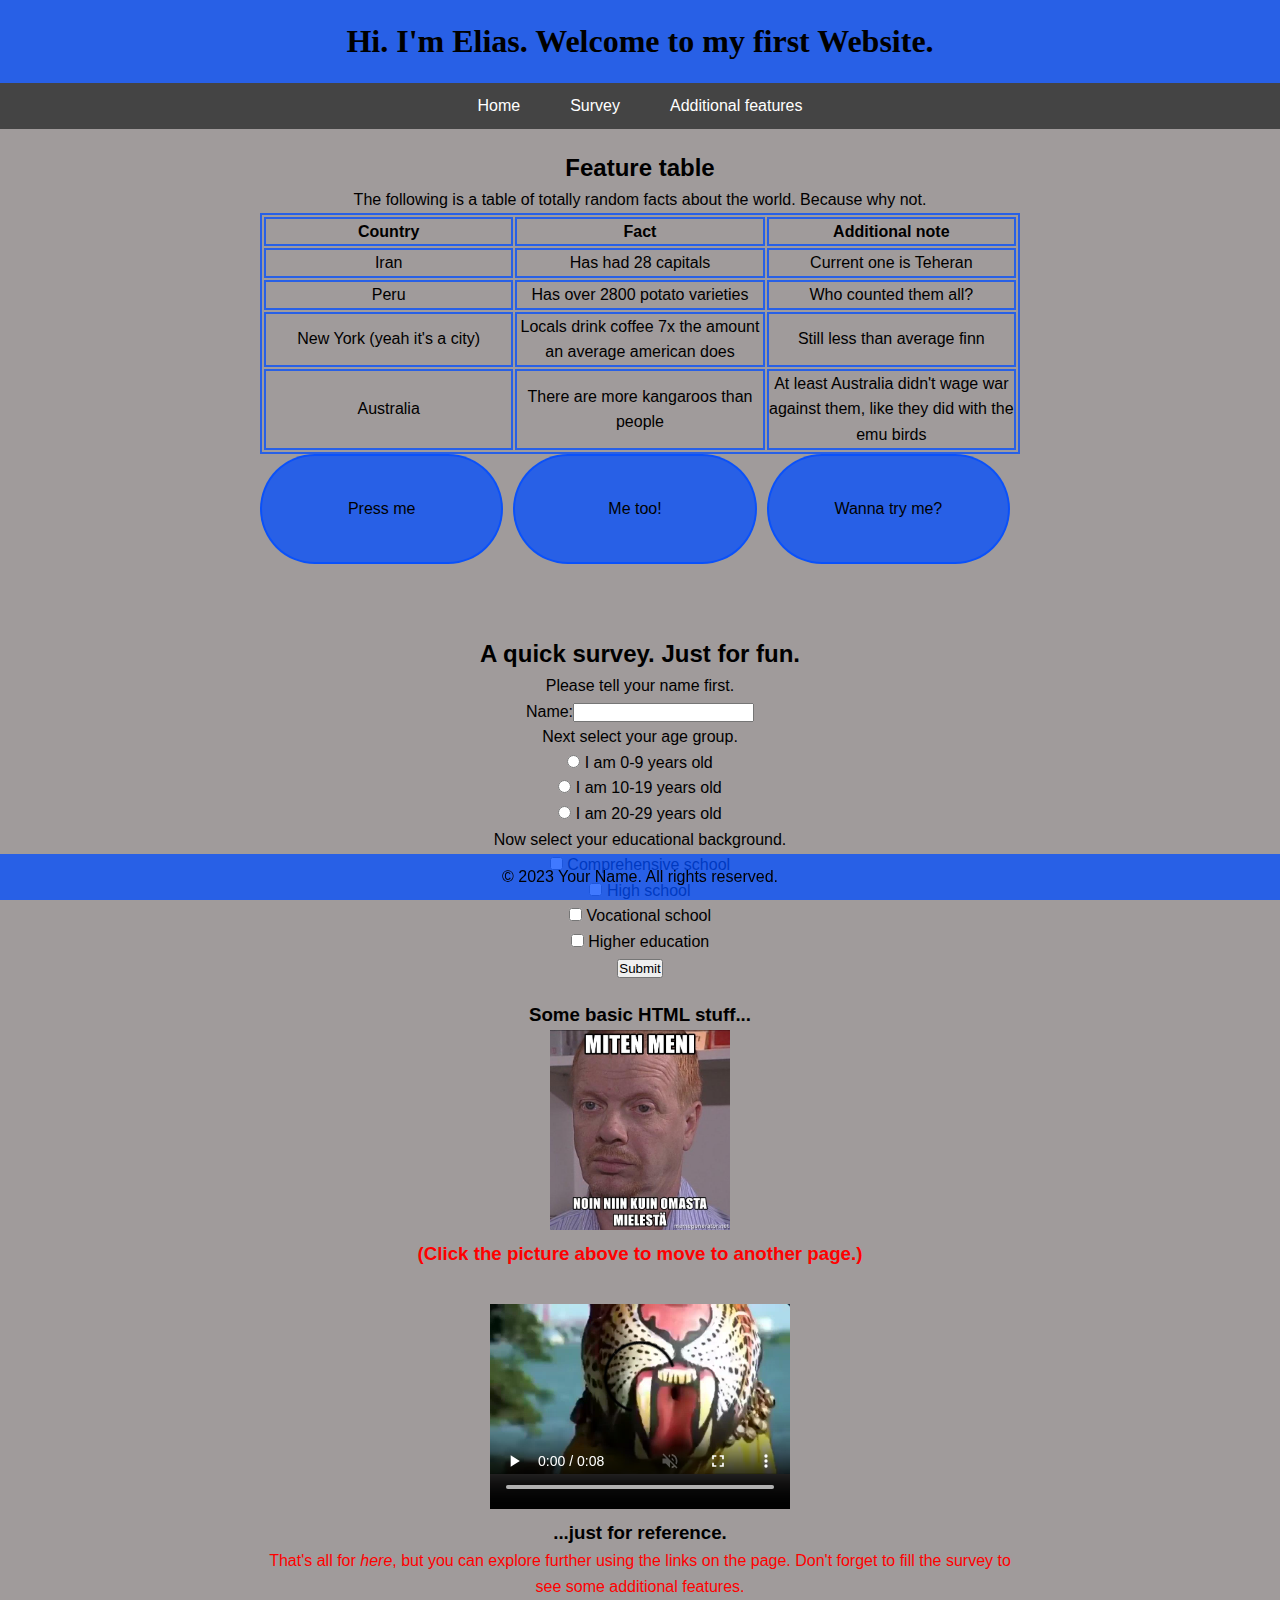
==== home/user/project/index.html @ 3a320218 "testausta" ====
<!DOCTYPE html>
<html lang="en">
<head>
    <meta charset="UTF-8">
    <meta name="viewport" content="width=device-width, initial-scale=1.0">
    <title>Home</title>
    <link rel="stylesheet" href="styles.css">
</head>
<body>
    <header>
        <h1>Hi. I'm Elias. Welcome to my first Website.</h1>
    </header>
    <nav>
        <ul>
            <li><a href="#home">Home</a></li>
            <li><a href="#survey">Survey</a></li>
            <li><a href="#misc">Additional features</a></li>
        </ul>
    </nav>
    <main>
        <section id="home">
            <h2>Feature table</h2>
            <p>The following is a table of totally random facts about the world. Because why not.</p>
            <table>
                <tr>
                  <th>Country</th>
                  <th>Fact</th>
                  <th>Additional note</th>
                </tr>
                <tr>
                  <td>Iran</td>
                  <td>Has had 28 capitals</td>
                  <td>Current one is Teheran</td>
                </tr>
                <tr>
                  <td>Peru</td>
                  <td>Has over 2800 potato varieties</td>
                  <td>Who counted them all?</td>
                </tr>
                <tr>
                  <td>New York (yeah it's a city)</td>
                  <td>Locals drink coffee 7x the amount an average american does</td>
                  <td>Still less than average finn</td>
                </tr>
                <tr>
                  <td>Australia</td>
                  <td>There are more kangaroos than people</td>
                  <td>At least Australia didn't wage war against them, like they did with the emu birds</td>
                </tr>
              </table>

              <div class="button-container">
                <button onclick="myButton1()">Press me</button>
                <button onclick="myButton2()">Me too!</button>
                <button onclick="myButton3()">Wanna try me?</button>
                    <p id="popup"></p>
              </div>
            <br>
            <br>
        </section>

        <section id="survey">
            <h2>A quick survey. Just for fun.</h2>
            <form id="surveyForm">

                <p>Please tell your name first.</p>
                <label>Name:</label><input type="text" id="name" name="name"><br>

                <p>Next select your age group.</p>
                <input type="radio" id="group1" name="ageGroup" value="age group1">
                <label for="group1"> I am 0-9 years old</label><br>

                <input type="radio" id="group2" name="ageGroup" value="age group2">
                <label for="group2"> I am 10-19 years old</label><br>

                <input type="radio" id="group3" name="ageGroup" value="age group3">
                <label for="group3"> I am 20-29 years old</label><br>

                <p>Now select your educational background.</p>
                <input type="checkbox" id="school1" name="school" value="Comprehensive">
                <label for="school1"> Comprehensive school</label><br>

                <input type="checkbox" id="school2" name="school" value="High school">
                <label for="school2"> High school</label><br>

                <input type="checkbox" id="school3" name="school" value="Vocational school">
                <label for="school3"> Vocational school</label><br>

                <input type="checkbox" id="school4" name="school" value="Higher education">
                <label for="school4"> Higher education</label><br>

                <input type="submit" value="Submit">
            </form>

        <div id="surveyResults" style="display: none;">
            <h3>Your Survey Results:</h3>
            <p><strong>Name:</strong> <span id="nameResult"></span></p>
            <p><strong>Age Group:</strong> <span id="ageGroupResult"></span></p>
            <p><strong>Educational Background:</strong> <span id="educationResult"></span></p>
        </div>
        </section>

        <section id="misc">
            <h3>Some basic HTML stuff...<br>
                <a href="/home/user/project/portfolio.html" target="_blank"><img src="../project/pictures/mitenmeni.jpg" alt="meme" width="180" height="200"></a>
            <p style="color:red;">(Click the picture above to move to another page.)</p>
            <video width="300" height="240" autoplay muted loop controls><source src="../project/pictures/bengali.mp4" type="video/mp4">
            </video>
            <br>...just for reference.</h3>
            <p>That's all for <em>here</em>, but you can explore further using the links on the page. Don't forget to fill the survey to see some additional features.</p>
            <br>
        </section>
    </main>
    <footer>
        <p>&copy; 2023 Your Name. All rights reserved.</p>
    </footer>
    <script src="../../../JavaScript/surveyResults.js"></script>
</body>
</html>
---- home/user/project/styles.css ----
/* Reset some default browser styles */
* {
    margin: 0;
    padding: 0;
    box-sizing: border-box;
}

/* Set a base font size and family for the entire document */
body {
    font-family: Arial, sans-serif;
    font-size: 16px;
    line-height: 1.6;
    color: #000000;
    background-color: #a09b9b;
}

/* Style the header */
h1 {
    font-family: Papyrus, Fantasy;
    background-color: #004cffbf;
    color: #000000;
    padding: 16px 0;
    text-align: center;
}

h2, h3 {
    color: #000000;
    padding: 0;
    text-align: center;
}

/* Style the navigation menu */
nav ul {
    list-style-type: none;
    padding: 0;
    display: flex;
    justify-content: center;
    background-color: #444;
}

nav ul li {
    margin: 0 15px;
}

nav ul li a {
    color: #fff;
    text-decoration: none;
    padding: 10px;
    display: block;
}

nav ul li a:hover {
    background-color: #555;
}

/* Main content styles */
main {
    padding: 20px;
    max-width: 800px;
    margin: 0 auto;
}

/* Section styles */
#home {
    margin-bottom: 20px;
    text-align: center;
    color: #000000;
}

table, th, td {
    width: 100%;
    border:2px solid #004cffbf;
    text-align: center;
    table-layout: fixed;
}

#survey{
    margin-bottom: 20px;
    text-align: center;
    color: #000000;
}

#misc{
    margin-bottom: 20px;
    text-align: center;
    color: #ff0000;
}


/* Style for buttons */
button {
    background-color: #004cffbf; /* Green background */
    color: #000000; /* White text */
    padding: 0;
    border: 2px solid #004cffbf;
    border-radius: 100px;
    cursor: pointer;
    font-size: 16px;
    width: 10px;
    height: 110px;
    flex: 1;    
  }
  
  button:hover {
    background-color: #218838; /* Darker green on hover */
  }

  .button-container {
    display: flex;                   /* Use Flexbox layout */
    justify-content: space-between; /* Space buttons evenly */
    align-items: center;           /* Stretch buttons to fill container height */
    gap: 10px;                      /* Add space between buttons */
}

#surveyResults {
    background-color: #f9f9f9;        /* Background color */
    border: 2px solid #004cff;        /* Border color and thickness */
    border-radius: 8px;               /* Rounded corners */
    padding: 10px;                    /* Inner spacing */
    margin: auto;                /* Margin for spacing around the div, centered */
    width: 50%;                       /* Width of the div */
    box-shadow: 0 2px 10px rgba(0, 0, 0, 0.1); /* Subtle shadow effect */
    font-family: Arial, sans-serif;   /* Font family */
    color: #000000;                      /* Text color */
}

/* Additional styles for headers and paragraphs inside the div */
#surveyResults h3 {
    color: #000000;                   /* Color for the header */
    font-size: 24px;                  /* Font size */
}

#surveyResults p {
    font-size: 16px;                  /* Font size */
    line-height: 2.5;                 /* Line height for readability */
}


/* Footer styles */
footer {
    background-color: #004cffbf;
    color: #000000;
    text-align: center;
    padding: 10px 0;
    position: fixed;
    width: 100%;
    bottom: 0;
}
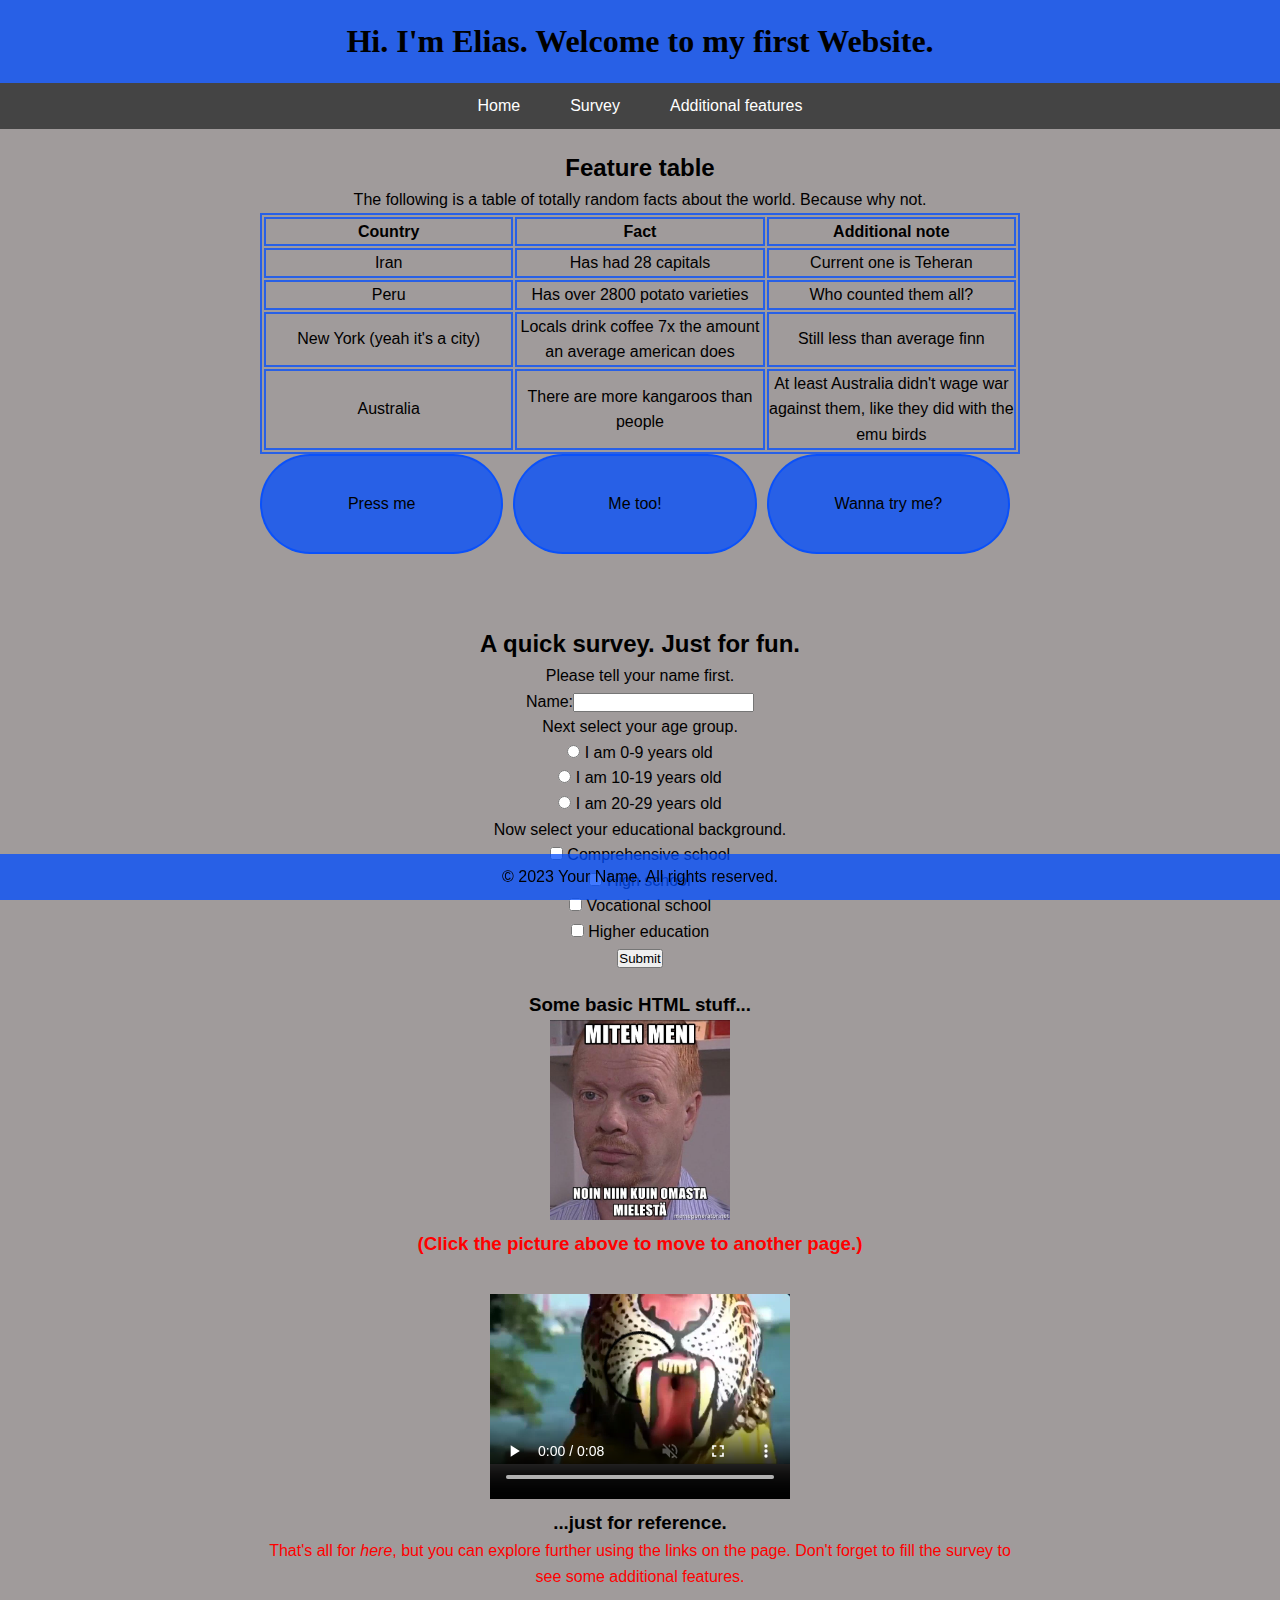
==== commit 25d7bc28: "valmis_arviointiin" ====
--- a/home/user/project/index.html
+++ b/home/user/project/index.html
@@ -102,7 +102,7 @@
 
         <section id="misc">
             <h3>Some basic HTML stuff...<br>
-                <a href="/home/user/project/portfolio.html" target="_blank"><img src="../project/pictures/mitenmeni.jpg" alt="meme" width="180" height="200"></a>
+                <a href="/home/user/project/quiz.html" target="_blank"><img src="../project/pictures/mitenmeni.jpg" alt="meme" width="180" height="200"></a>
             <p style="color:red;">(Click the picture above to move to another page.)</p>
             <video width="300" height="240" autoplay muted loop controls><source src="../project/pictures/bengali.mp4" type="video/mp4">
             </video>
--- a/home/user/project/styles.css
+++ b/home/user/project/styles.css
@@ -1,11 +1,11 @@
-/* Reset some default browser styles */
+
 * {
     margin: 0;
     padding: 0;
     box-sizing: border-box;
 }
 
-/* Set a base font size and family for the entire document */
+
 body {
     font-family: Arial, sans-serif;
     font-size: 16px;
@@ -14,7 +14,7 @@
     background-color: #a09b9b;
 }
 
-/* Style the header */
+
 h1 {
     font-family: Papyrus, Fantasy;
     background-color: #004cffbf;
@@ -29,7 +29,7 @@
     text-align: center;
 }
 
-/* Style the navigation menu */
+
 nav ul {
     list-style-type: none;
     padding: 0;
@@ -53,14 +53,14 @@
     background-color: #555;
 }
 
-/* Main content styles */
+
 main {
     padding: 20px;
     max-width: 800px;
     margin: 0 auto;
 }
 
-/* Section styles */
+
 #home {
     margin-bottom: 20px;
     text-align: center;
@@ -87,56 +87,56 @@
 }
 
 
-/* Style for buttons */
+
 button {
-    background-color: #004cffbf; /* Green background */
-    color: #000000; /* White text */
+    background-color: #004cffbf;
+    color: #000000;
     padding: 0;
     border: 2px solid #004cffbf;
     border-radius: 100px;
     cursor: pointer;
     font-size: 16px;
-    width: 10px;
-    height: 110px;
+    width: 100px;
+    height: 100px;
     flex: 1;    
   }
   
   button:hover {
-    background-color: #218838; /* Darker green on hover */
+    background-color: #218838;
   }
 
   .button-container {
-    display: flex;                   /* Use Flexbox layout */
-    justify-content: space-between; /* Space buttons evenly */
-    align-items: center;           /* Stretch buttons to fill container height */
-    gap: 10px;                      /* Add space between buttons */
+    display: flex;
+    justify-content: space-between;
+    align-items: center;
+    gap: 10px;
 }
 
 #surveyResults {
-    background-color: #f9f9f9;        /* Background color */
-    border: 2px solid #004cff;        /* Border color and thickness */
-    border-radius: 8px;               /* Rounded corners */
-    padding: 10px;                    /* Inner spacing */
-    margin: auto;                /* Margin for spacing around the div, centered */
-    width: 50%;                       /* Width of the div */
-    box-shadow: 0 2px 10px rgba(0, 0, 0, 0.1); /* Subtle shadow effect */
-    font-family: Arial, sans-serif;   /* Font family */
-    color: #000000;                      /* Text color */
+    background-color: #f9f9f9;
+    border: 2px solid #004cff;
+    border-radius: 8px;
+    padding: 10px;
+    margin: auto;
+    width: 50%;
+    box-shadow: 0 2px 10px rgba(0, 0, 0, 0.1);
+    font-family: Arial, sans-serif;
+    color: #000000;
 }
 
-/* Additional styles for headers and paragraphs inside the div */
+
 #surveyResults h3 {
-    color: #000000;                   /* Color for the header */
-    font-size: 24px;                  /* Font size */
+    color: #000000;
+    font-size: 24px;
 }
 
 #surveyResults p {
-    font-size: 16px;                  /* Font size */
-    line-height: 2.5;                 /* Line height for readability */
+    font-size: 16px;
+    line-height: 2.5;
 }
 
 
-/* Footer styles */
+
 footer {
     background-color: #004cffbf;
     color: #000000;
@@ -145,4 +145,23 @@
     position: fixed;
     width: 100%;
     bottom: 0;
+}
+
+#quiz {
+    margin-bottom: 20px;
+    text-align: center;
+    color: #000000;
+}
+
+#generator {
+    margin-bottom: 20px;
+    text-align: center;
+    color: #000000;
+}
+
+#randomImage {
+    display: block;
+    margin: 0 auto;
+    width: 500px;
+    height: auto;
 }